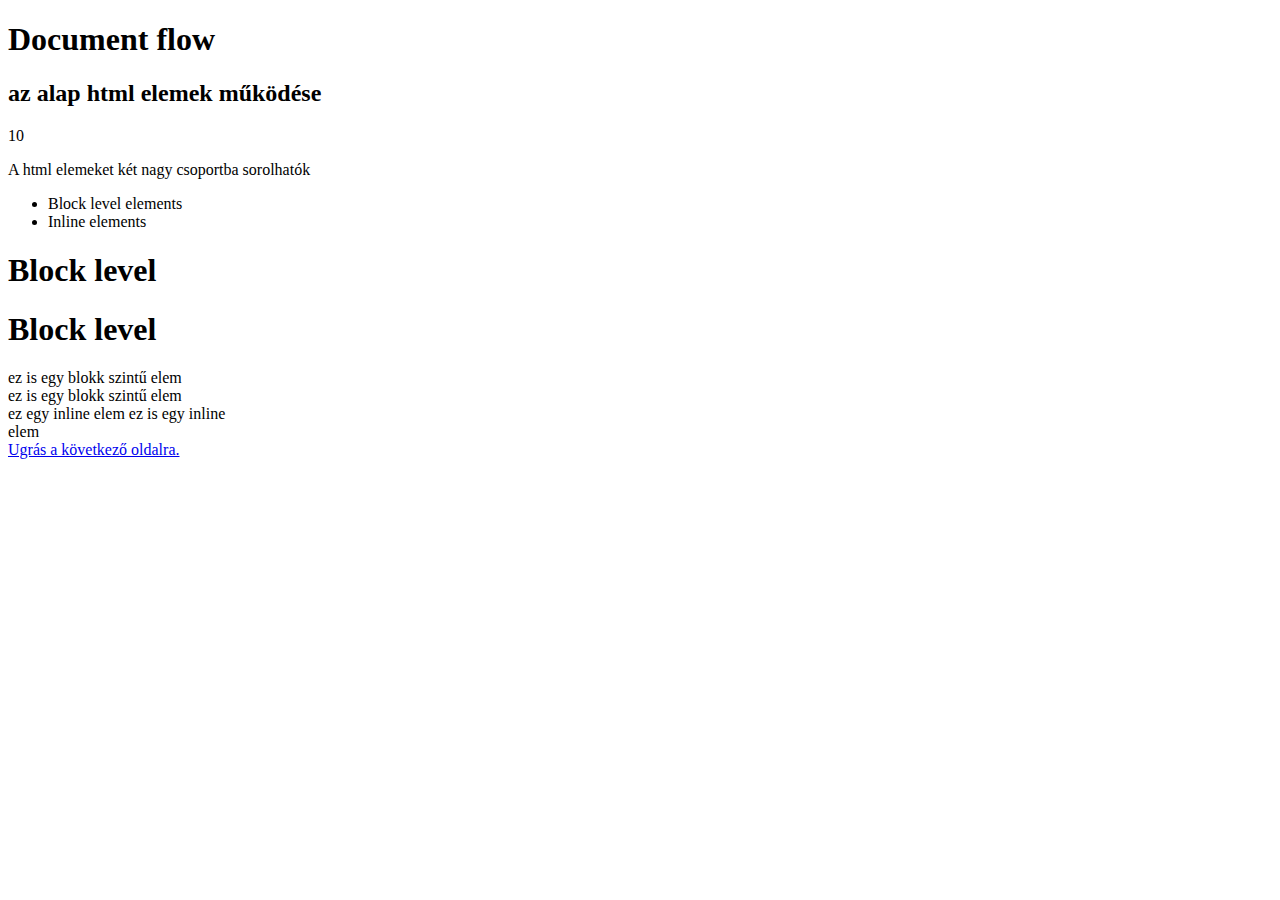
==== index.html @ 7021b542 "elso file-ok hozzadasa" ====
<!DOCTYPE html>
<html lang="hu">
<head>
    <meta charset="UTF-8">
    <meta name="keywords" content="számítógép vásárlás, befektetés ">
    <title>1.oldal</title>
</head>
<body>

<header>
    <h1>Document flow</h1>
    <h2>az alap html elemek működése</h2>10
</header>
   
  
  
<main> 
    <!--- comment, ezt a böngésző nem értelmezi-->
    <p>A html elemeket két nagy csoportba sorolhatók</p>
    <ul>
        <li>Block level elements</li>
        <li>Inline elements</li>
    </ul>   
    <h1>Block level</h1><h1>Block level</h1>
    <div>ez is egy blokk szintű elem</div><div>ez is egy blokk szintű elem</div>
    <span>ez egy inline elem</span>
    <span>ez is egy inline <br> 
        elem</span>  
</main>


<a href="htmlbasics.html">Ugrás a következő oldalra.</a>

</body>
</html>
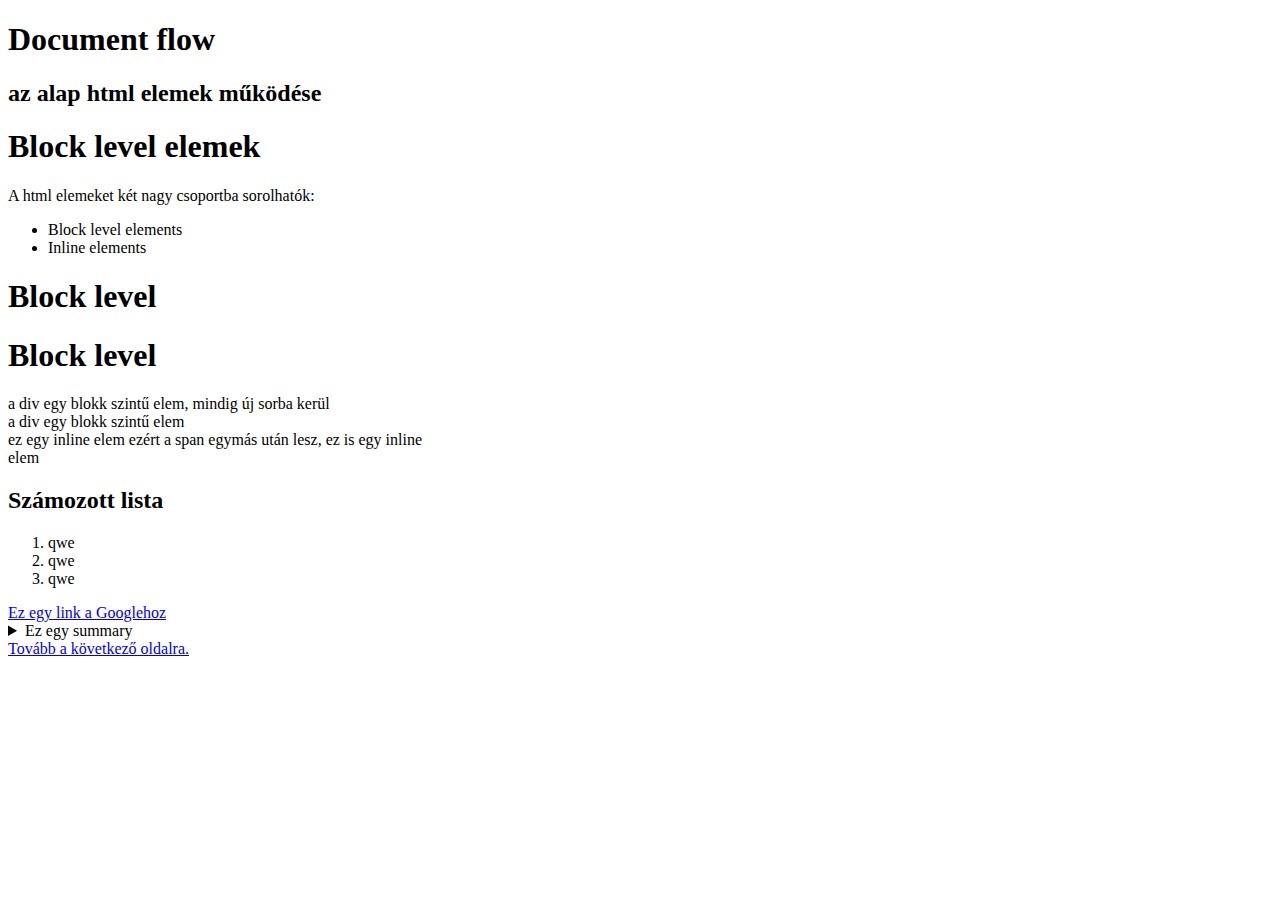
==== commit 41a1dfdf: "cssalapok: class id" ====
--- a/index.html
+++ b/index.html
@@ -1,35 +1,57 @@
 <!DOCTYPE html>
 <html lang="hu">
+<title>1.oldal</title>
 <head>
     <meta charset="UTF-8">
     <meta name="keywords" content="számítógép vásárlás, befektetés ">
-    <title>1.oldal</title>
+    <title>Home</title>
 </head>
 <body>
 
 <header>
     <h1>Document flow</h1>
-    <h2>az alap html elemek működése</h2>10
+    <h2>az alap html elemek működése</h2>
 </header>
    
   
   
-<main> 
+<main>
+   <h1>Block level elemek</h1> 
     <!--- comment, ezt a böngésző nem értelmezi-->
-    <p>A html elemeket két nagy csoportba sorolhatók</p>
+    <p>A html elemeket két nagy csoportba sorolhatók:</p>
     <ul>
         <li>Block level elements</li>
         <li>Inline elements</li>
     </ul>   
     <h1>Block level</h1><h1>Block level</h1>
-    <div>ez is egy blokk szintű elem</div><div>ez is egy blokk szintű elem</div>
-    <span>ez egy inline elem</span>
+    <div>a div egy blokk szintű elem, mindig új sorba kerül</div><div>a div egy blokk szintű elem</div>
+    <span>ez egy inline elem ezért a span egymás után lesz,</span>
     <span>ez is egy inline <br> 
         elem</span>  
+        
+<section>  
+    <h2>Számozott lista</h2>
+<ol>
+   <li>qwe</li>
+   <li>qwe</li>
+   <li>qwe</li> 
+</ol>
+</section>  
+
+<a href="http://www.google.com" target="_blank">Ez egy link a Googlehoz</a>
+
+<details>
+    <summary>Ez egy summary</summary>Még tartalomdfhídf gf dfg f dfg f gfsd gsddddddddfgs dg sdg sdg sdg dsgggggggggggg sdg sd gds gds
+</details>
+
+<a href="02_css_basic.html">Tovább a következő oldalra.</a>
+
+
+
 </main>
 
 
-<a href="htmlbasics.html">Ugrás a következő oldalra.</a>
+
 
 </body>
 </html>
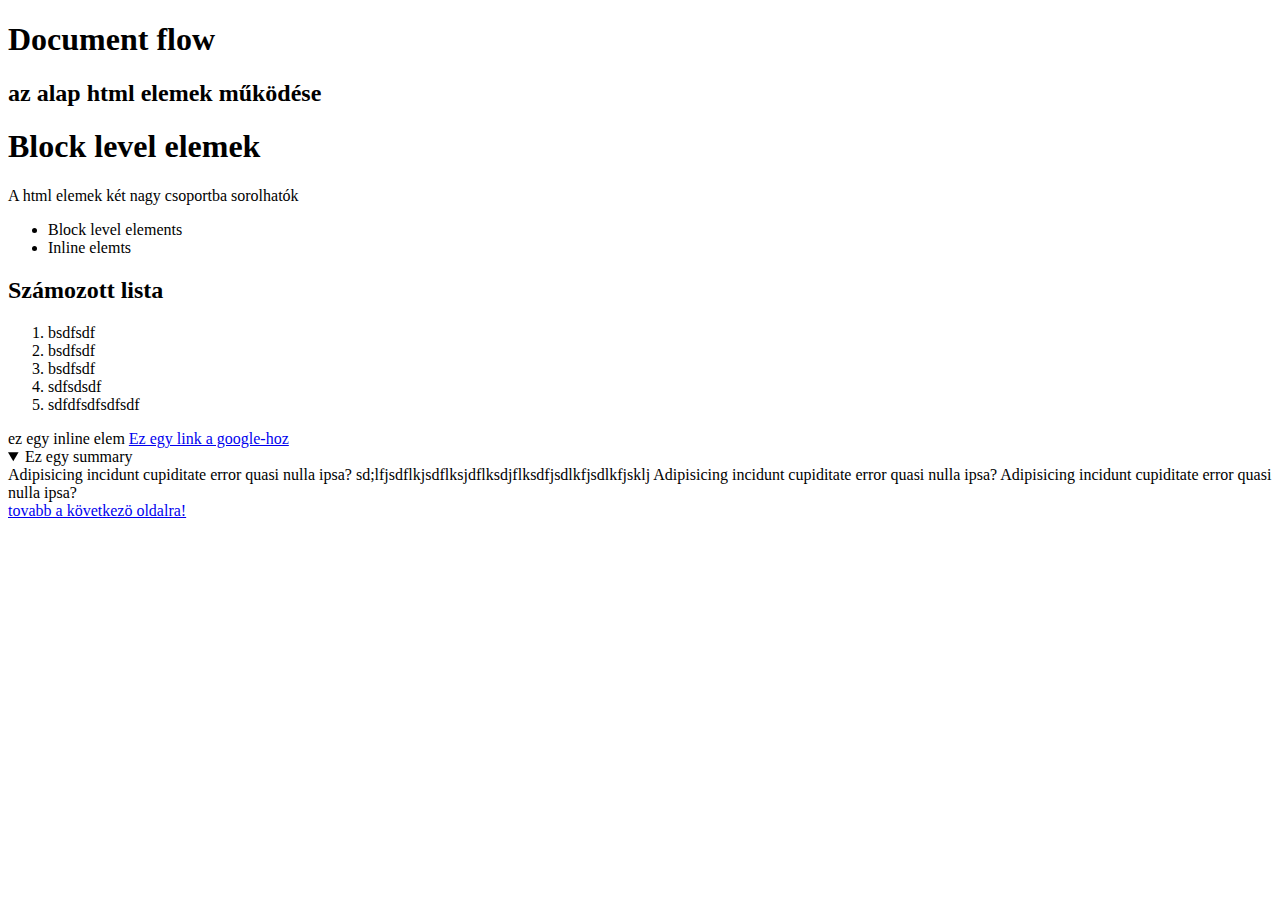
==== commit 3ff0dff2: "haladás" ====
--- a/index.html
+++ b/index.html
@@ -1,58 +1,43 @@
 <!DOCTYPE html>
 <html lang="hu">
-<title>1.oldal</title>
 <head>
     <meta charset="UTF-8">
     <meta name="keywords" content="számítógép vásárlás, befektetés ">
     <title>Home</title>
 </head>
 <body>
-
 <header>
-    <h1>Document flow</h1>
-    <h2>az alap html elemek működése</h2>
+  <h1>Document flow</h1>
+  <h2>az alap html elemek működése</h2>
 </header>
-   
-  
-  
 <main>
-   <h1>Block level elemek</h1> 
-    <!--- comment, ezt a böngésző nem értelmezi-->
-    <p>A html elemeket két nagy csoportba sorolhatók:</p>
-    <ul>
-        <li>Block level elements</li>
-        <li>Inline elements</li>
-    </ul>   
-    <h1>Block level</h1><h1>Block level</h1>
-    <div>a div egy blokk szintű elem, mindig új sorba kerül</div><div>a div egy blokk szintű elem</div>
-    <span>ez egy inline elem ezért a span egymás után lesz,</span>
-    <span>ez is egy inline <br> 
-        elem</span>  
-        
-<section>  
+  <h1>Block level elemek</h1>
+  <!-- comment, ezt a böngésző nem értelmezi -->
+  <p>A html elemek két nagy csoportba sorolhatók</p>
+  <ul>
+    <li>Block level elements</li>
+    <li>Inline elemts</li>
+  </ul>
+  <section>
     <h2>Számozott lista</h2>
-<ol>
-   <li>qwe</li>
-   <li>qwe</li>
-   <li>qwe</li> 
-</ol>
-</section>  
-
-<a href="http://www.google.com" target="_blank">Ez egy link a Googlehoz</a>
-
-<details>
-    <summary>Ez egy summary</summary>Még tartalomdfhídf gf dfg f dfg f gfsd gsddddddddfgs dg sdg sdg sdg dsgggggggggggg sdg sd gds gds
-</details>
-
-<a href="02_css_basic.html">Tovább a következő oldalra.</a>
-
-
-
+  <ol> <!-- emmetbe igy kell csinálni ol-t és 5 db LI-t tenni bele: ol>li*5 -->
+    <li>bsdfsdf</li>
+    <li>bsdfsdf</li>
+    <li>bsdfsdf</li>
+    <li>sdfsdsdf</li>
+    <li>sdfdfsdfsdfsdf</li>
+  </ol>
+  </section>
+  <span>ez egy inline elem</span>
+    <a href="http://www.google.com" target="_blank">Ez egy link a google-hoz</a>
+    <details open>
+      <summary>Ez egy summary</summary>
+        Adipisicing incidunt cupiditate error quasi nulla ipsa?
+        sd;lfjsdflkjsdflksjdflksdjflksdfjsdlkfjsdlkfjsklj
+        Adipisicing incidunt cupiditate error quasi nulla ipsa?
+        Adipisicing incidunt cupiditate error quasi nulla ipsa?
+    </details>
+    <a href="03_css_basic.html">tovabb a következö oldalra!</a>
 </main>
-
-
-
-
 </body>
-</html>
-
+</html>